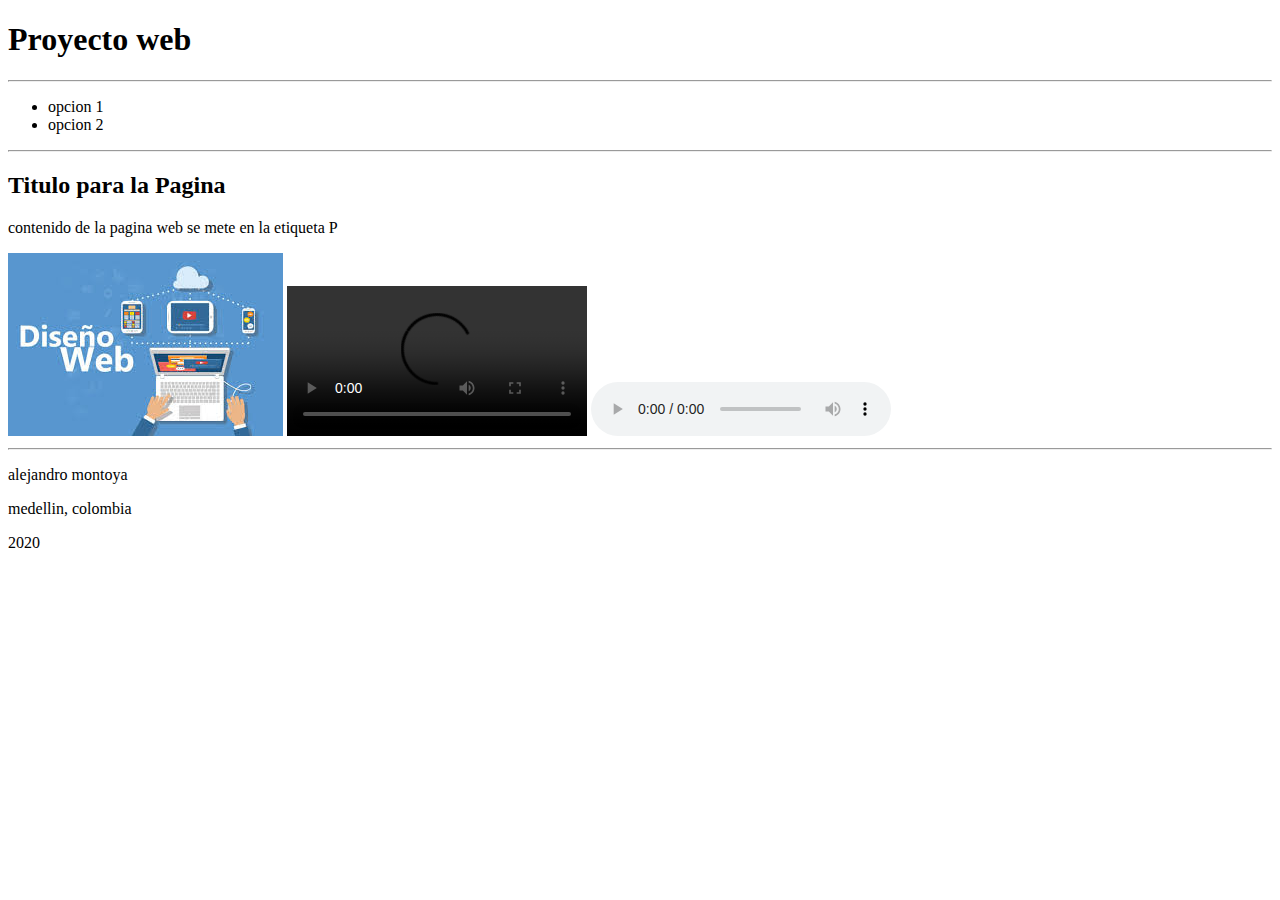
==== index.html @ 2b53aaef "primer archivo" ====
<!DOCTYPE html>
<html lang="en">

<head>
    <meta charset="UTF-8">
    <meta name="viewport" content="width=device-width, initial-scale=1.0">
    <title>Proyecto web</title>
</head>

<body>
    <header>
        <h1>Proyecto web</h1>
        <nav>
            <hr>
            <ul>
                <li>opcion 1</li>
                <li>opcion 2</li>
            </ul>
        </nav>
        <hr>
    </header>
    <main>
        <h2>Titulo para la Pagina</h2>
        <p>contenido de la pagina web se mete en la etiqueta P</p>

        <img src="img/descarga.jpeg" alt="DiseñoWeb">
        <video src=""controls></video>
        <audio src=""controls></audio>


    </main>
    <footer>
        <hr>
        <p>alejandro montoya</p>
        <p>medellin, colombia</p>
        <p>2020</p>

    </footer>
    
</body>
</html>
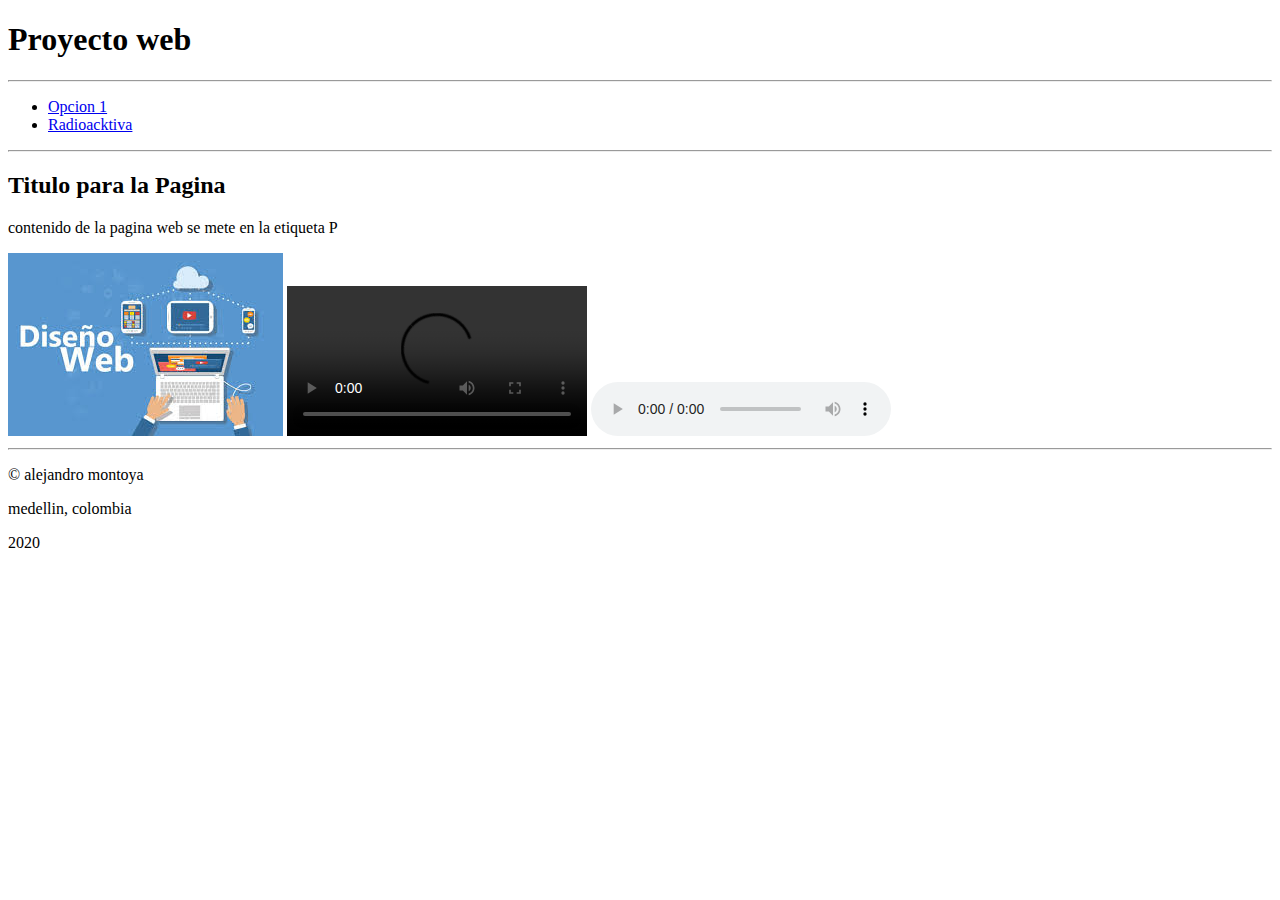
==== commit b93a23f9: "27 de agosto" ====
--- a/index.html
+++ b/index.html
@@ -13,9 +13,10 @@
         <nav>
             <hr>
             <ul>
-                <li>opcion 1</li>
-                <li>opcion 2</li>
+                <li><a href="registro.html">Opcion 1</a></li>
+                <li><a href="https://www.radioacktiva.com/"target="_blank">Radioacktiva</a></li>
             </ul>
+            
         </nav>
         <hr>
     </header>
@@ -31,7 +32,7 @@
     </main>
     <footer>
         <hr>
-        <p>alejandro montoya</p>
+        <p>&copy; alejandro montoya</p>
         <p>medellin, colombia</p>
         <p>2020</p>
 
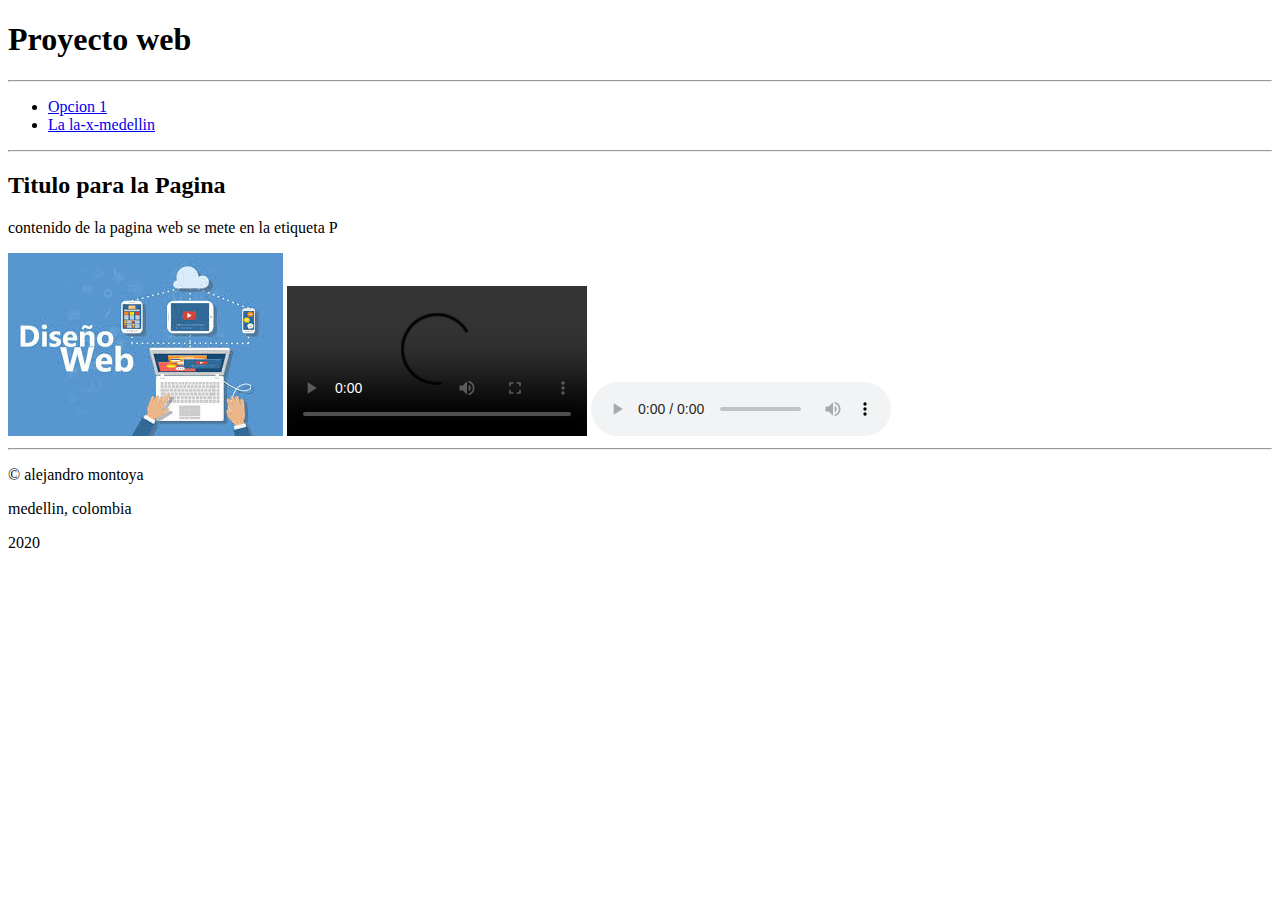
==== commit 61804691: "creacion de loistas con enlaces a pagians propias" ====
--- a/index.html
+++ b/index.html
@@ -14,7 +14,7 @@
             <hr>
             <ul>
                 <li><a href="registro.html">Opcion 1</a></li>
-                <li><a href="https://www.radioacktiva.com/"target="_blank">Radioacktiva</a></li>
+                <li><a href="https://radios.com.co/la-x-medellin/"target="_blank">La la-x-medellin</a></li>
             </ul>
             
         </nav>
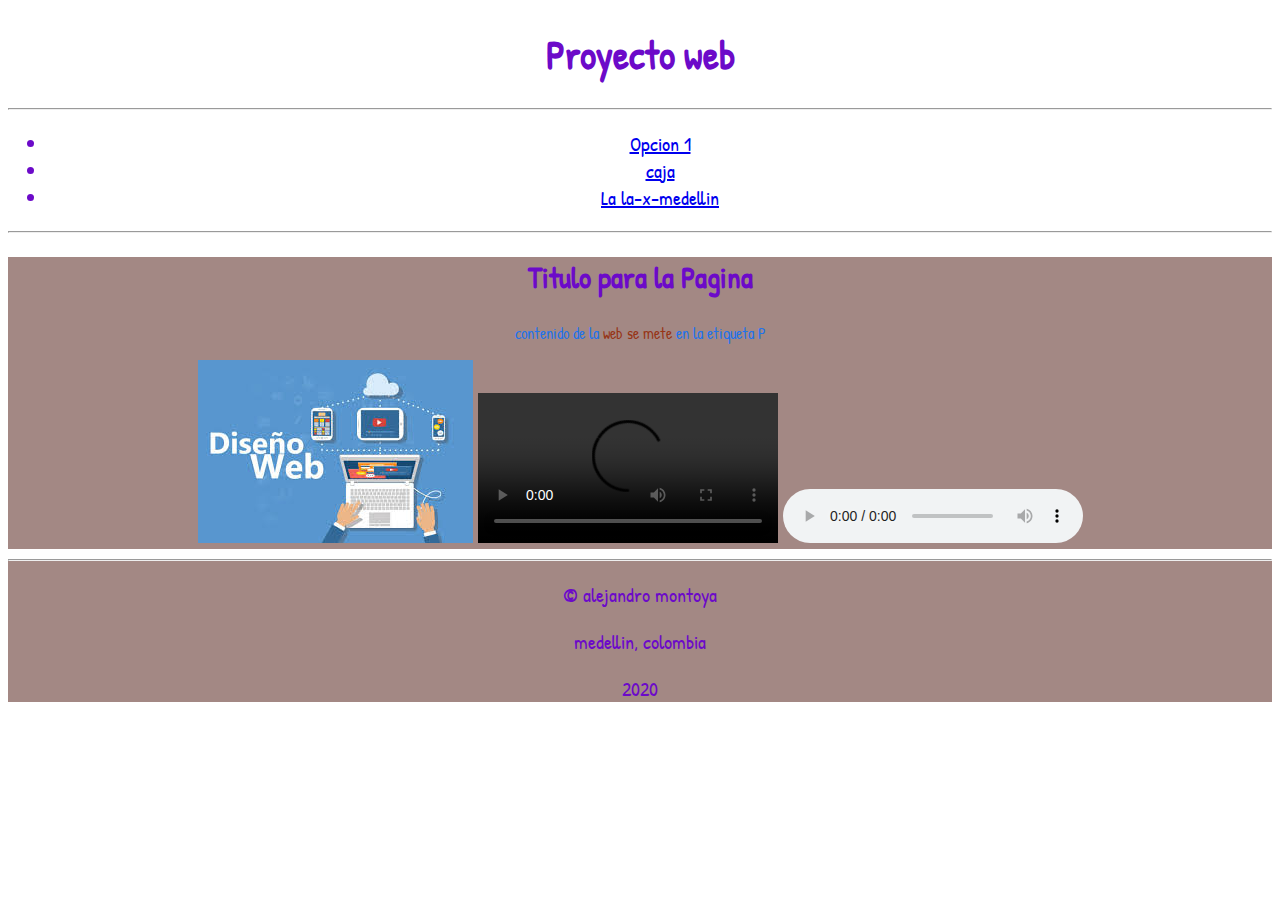
==== commit 9670115c: "tarea de css y nuevas paginas" ====
--- a/index.html
+++ b/index.html
@@ -5,6 +5,8 @@
     <meta charset="UTF-8">
     <meta name="viewport" content="width=device-width, initial-scale=1.0">
     <title>Proyecto web</title>
+    <link rel="stylesheet" href="estilos.css">  <!-- se vincula la hoja de estilos de css -->
+    <link href="https://fonts.googleapis.com/css2?family=Patrick+Hand&display=swap" rel="stylesheet"> <!--se trae una fuente desde un enlace externo-->
 </head>
 
 <body>
@@ -14,6 +16,7 @@
             <hr>
             <ul>
                 <li><a href="registro.html">Opcion 1</a></li>
+                <li><a href="caja.html">caja</a></li>
                 <li><a href="https://radios.com.co/la-x-medellin/"target="_blank">La la-x-medellin</a></li>
             </ul>
             
@@ -22,7 +25,7 @@
     </header>
     <main>
         <h2>Titulo para la Pagina</h2>
-        <p>contenido de la pagina web se mete en la etiqueta P</p>
+        <p class="parrafo">contenido de la <span class="enfasis">web se mete</span> en la etiqueta P</p> <!--la etiqueta span modific solo el color del una parte del texto seleccionado-->
 
         <img src="img/descarga.jpeg" alt="DiseñoWeb">
         <video src=""controls></video>
--- a/estilos.css
+++ b/estilos.css
@@ -0,0 +1,24 @@
+main,footer{
+    background-color: rgb(163, 136, 132); /*cambia el color de fondo*/
+    background-attachment: fixed; /*eja el fondo fijo y solo se mueve el texto*/
+}
+
+/*se seleccionan siempre las etiquetas a modificar*/
+body{ 
+    font-size: 20px; /*se modifica el tamaño de la letra*/
+    font-family: 'Patrick Hand', cursive; /*se pega family de google junto a la etiqueta del index*/
+    color: #6C0AC9; /*modifica los colores*/
+    text-align: center; /*alineacion de texto*/
+}
+
+/*para modificar una etiqueta en concreto se hace una clase, asi*/
+.parrafo{
+    font-size: 16px; /*se modifica el tamaño de la letra*/
+    font-family: 'Patrick Hand', cursive; /*se pega family de google junto a la etiqueta del index*/
+    color: #2173ec; /*modifica los colores*/
+}
+
+.enfasis {
+    color: #973517; /*modifica los colores*/
+}
+
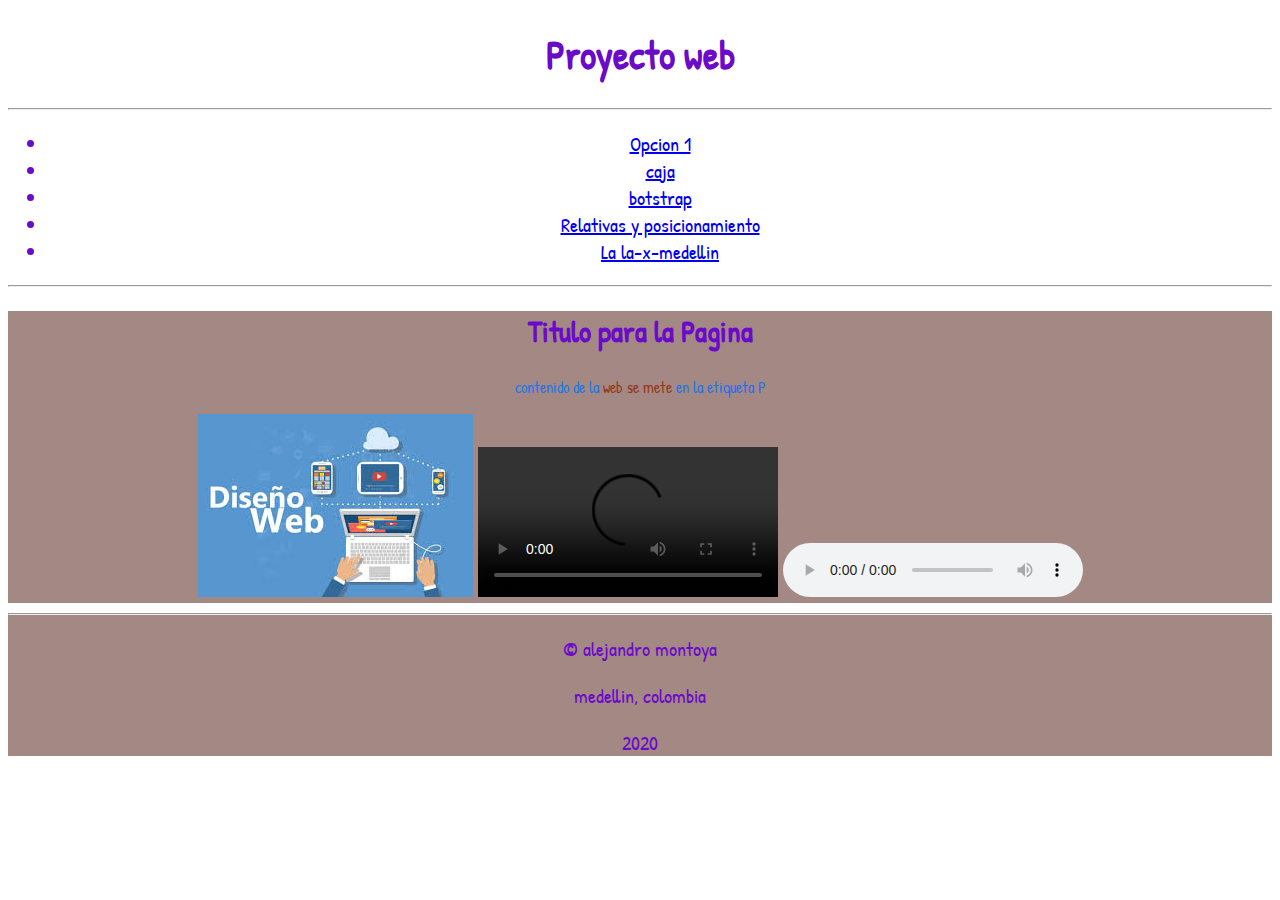
==== commit 8c164c1c: "relativas y posiciones" ====
--- a/index.html
+++ b/index.html
@@ -17,6 +17,8 @@
             <ul>
                 <li><a href="registro.html">Opcion 1</a></li>
                 <li><a href="caja.html">caja</a></li>
+                <li><a href="bootstrapejemplo.html">botstrap</a></li>
+                <li><a href="relativasyposicion.html">Relativas y posicionamiento</a></li>
                 <li><a href="https://radios.com.co/la-x-medellin/"target="_blank">La la-x-medellin</a></li>
             </ul>
             
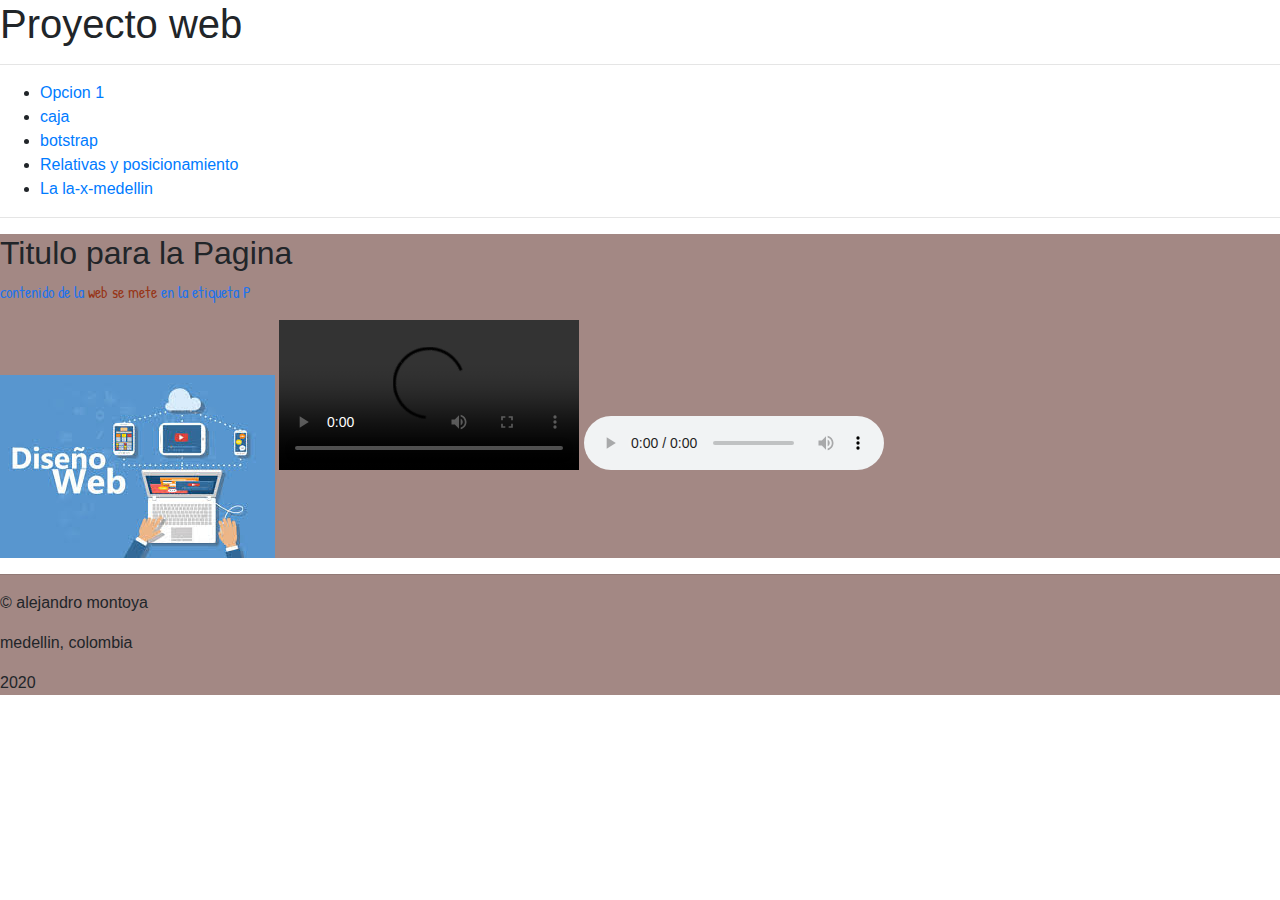
==== commit 461d0461: "menus en bootstrap" ====
--- a/index.html
+++ b/index.html
@@ -7,6 +7,7 @@
     <title>Proyecto web</title>
     <link rel="stylesheet" href="estilos.css">  <!-- se vincula la hoja de estilos de css -->
     <link href="https://fonts.googleapis.com/css2?family=Patrick+Hand&display=swap" rel="stylesheet"> <!--se trae una fuente desde un enlace externo-->
+    <link rel="stylesheet" href="https://stackpath.bootstrapcdn.com/bootstrap/4.5.2/css/bootstrap.min.css" integrity="sha384-JcKb8q3iqJ61gNV9KGb8thSsNjpSL0n8PARn9HuZOnIxN0hoP+VmmDGMN5t9UJ0Z" crossorigin="anonymous">
 </head>
 
 <body>
@@ -42,6 +43,8 @@
         <p>2020</p>
 
     </footer>
-    
+    <script src="https://code.jquery.com/jquery-3.5.1.slim.min.js" integrity="sha384-DfXdz2htPH0lsSSs5nCTpuj/zy4C+OGpamoFVy38MVBnE+IbbVYUew+OrCXaRkfj" crossorigin="anonymous"></script>
+<script src="https://cdn.jsdelivr.net/npm/popper.js@1.16.1/dist/umd/popper.min.js" integrity="sha384-9/reFTGAW83EW2RDu2S0VKaIzap3H66lZH81PoYlFhbGU+6BZp6G7niu735Sk7lN" crossorigin="anonymous"></script>
+<script src="https://stackpath.bootstrapcdn.com/bootstrap/4.5.2/js/bootstrap.min.js" integrity="sha384-B4gt1jrGC7Jh4AgTPSdUtOBvfO8shuf57BaghqFfPlYxofvL8/KUEfYiJOMMV+rV" crossorigin="anonymous"></script>
 </body>
 </html>